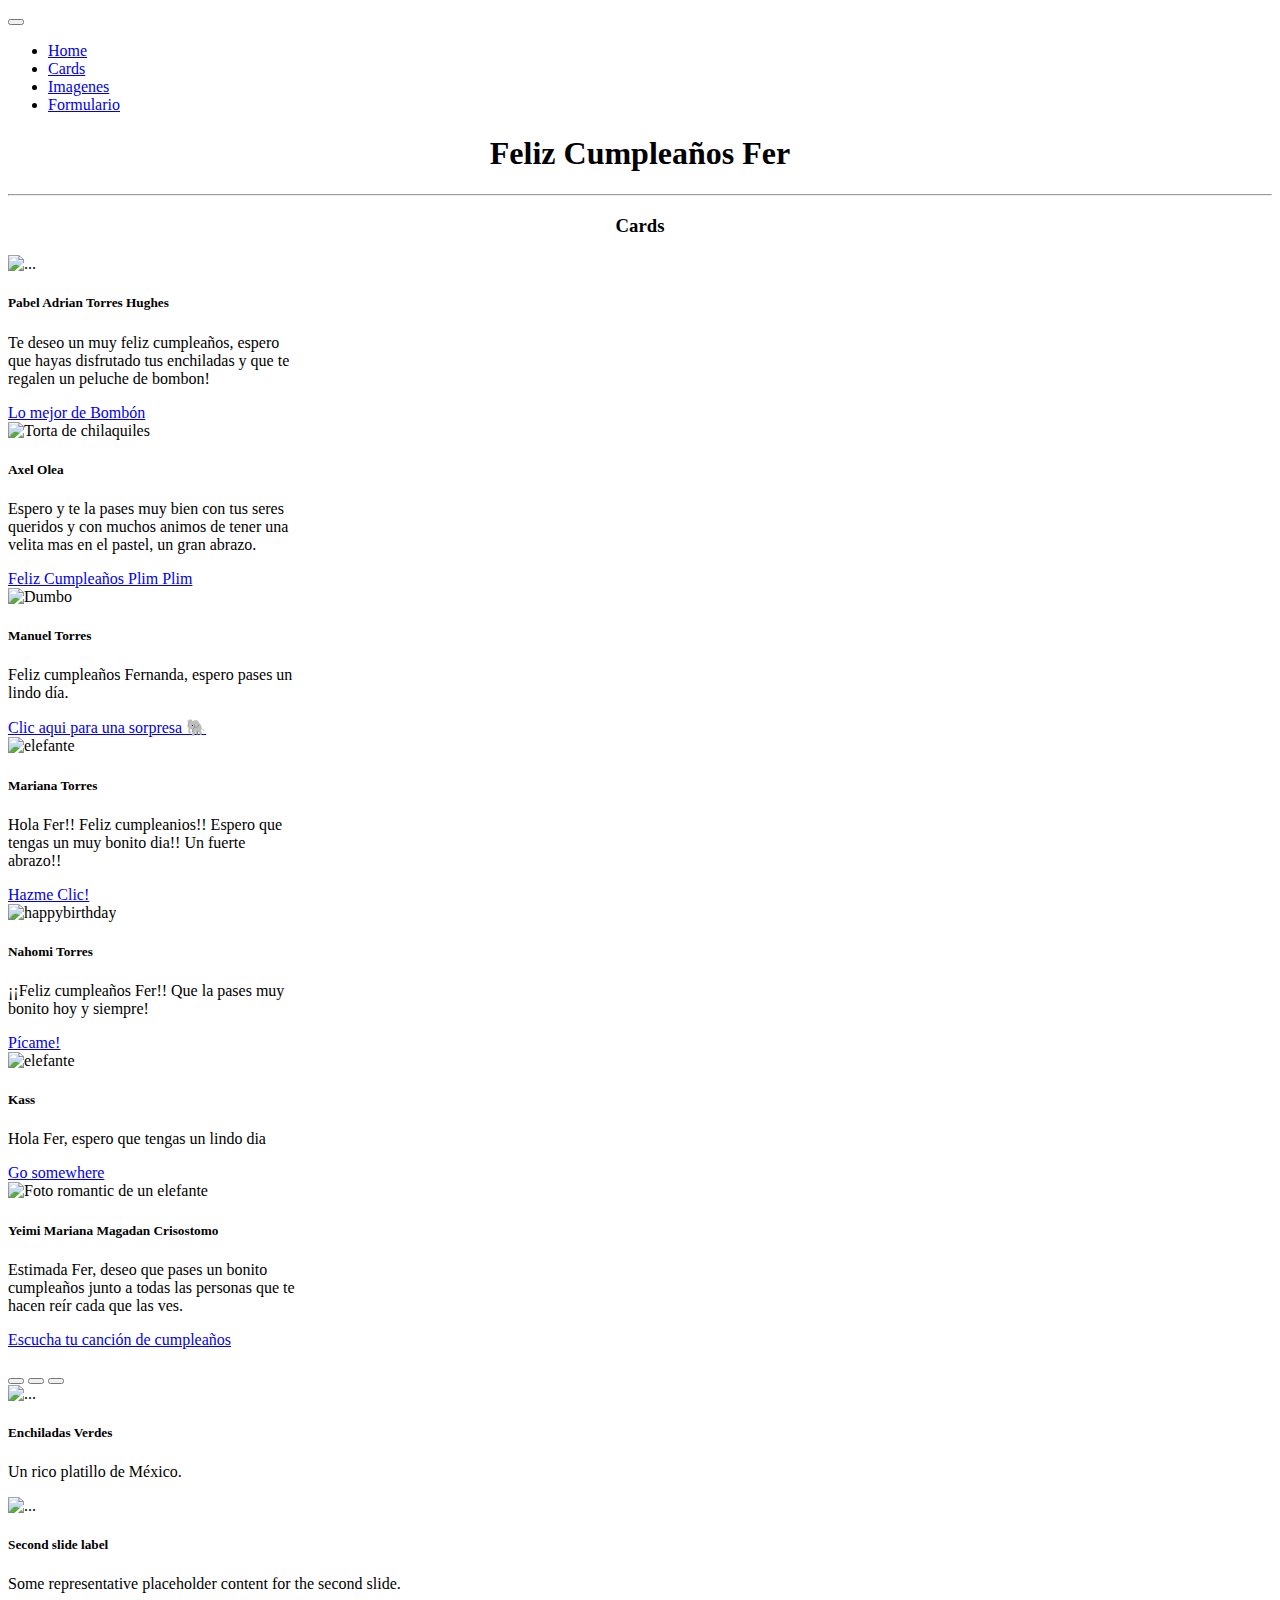
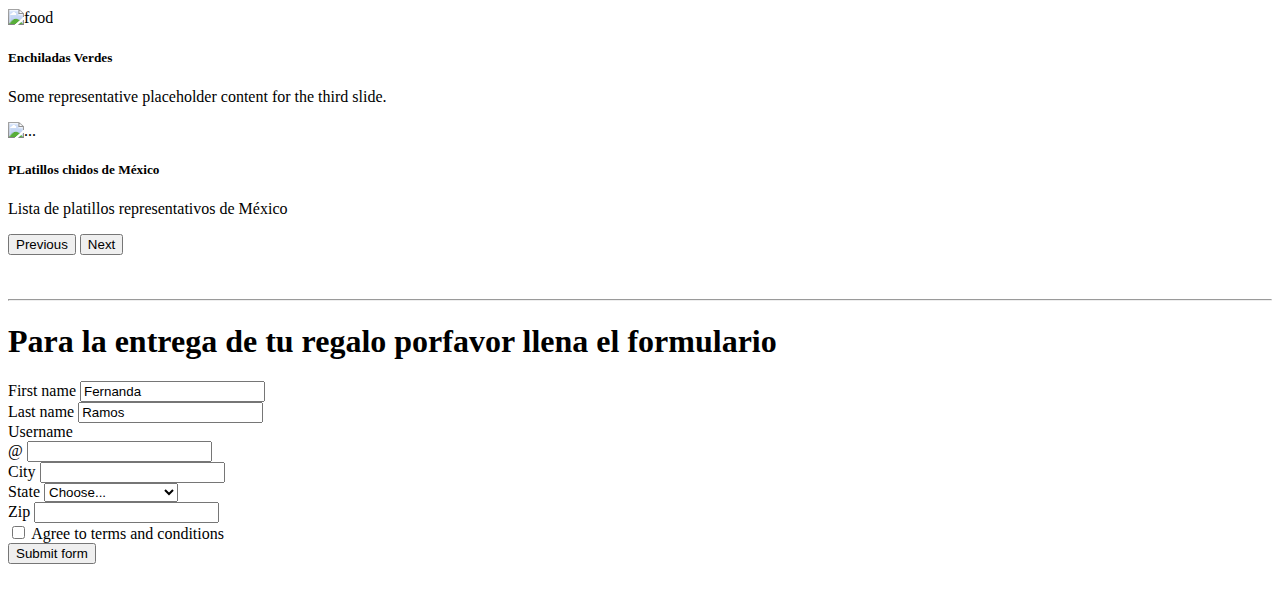
==== index.html @ 4a3182df "Feliz cumple fer" ====
<!DOCTYPE html>
<html lang="en" data-bs-theme="dark">
<head>
    <meta charset="UTF-8">
    <meta http-equiv="X-UA-Compatible" content="IE=edge">
    <meta name="viewport" content="width=device-width, initial-scale=1.0">
    <title>Cumple de Fer</title>
    <link href="https://cdn.jsdelivr.net/npm/bootstrap@5.3.0-alpha3/dist/css/bootstrap.min.css" rel="stylesheet" integrity="sha384-KK94CHFLLe+nY2dmCWGMq91rCGa5gtU4mk92HdvYe+M/SXH301p5ILy+dN9+nJOZ" crossorigin="anonymous">
    <link rel="stylesheet" href="assets/styles/style.css">
</head>
<body>
    
    <!--Nav Bar-->
    <nav class="navbar navbar-expand-lg bg-body-tertiary">
        <div class="container-fluid">
         
          <button class="navbar-toggler" type="button" data-bs-toggle="collapse" data-bs-target="#navbarNavDropdown" aria-controls="navbarNavDropdown" aria-expanded="false" aria-label="Toggle navigation">
            <span class="navbar-toggler-icon"></span>
          </button>
          <div class="collapse navbar-collapse" id="navbarNavDropdown">
            <ul class="navbar-nav">
              <li class="nav-item">
                <a class="nav-link active" aria-current="page" href="#">Home</a>
              </li>
              <li class="nav-item">
                <a class="nav-link" href="#cards">Cards</a>
              </li>
              <li class="nav-item">
                <a class="nav-link" href="#carouselExampleCaptions">Imagenes</a>
              </li>
              <li class="nav-item">
                <a class="nav-link" href="#form">Formulario</a>
              </li>
            </ul>
          </div>
        </div>
      </nav>
      <!--End of Nav Bar-->
    
<h1 style="text-align: center;">Feliz Cumpleaños Fer</h1> 
<hr>


    <h3 style="text-align: center;">Cards</h3>

    <!-- Template -->
    <div class="container" id="cards">
        <div class="row">
            <!-- Card -->
            <div class="card col-4" style="width: 18rem;">
                <img src="https://www.cumpleanosimagenes.org/wp-content/uploads/2018/03/bombon1.jpg" class="card-img-top" alt="...">
                <div class="card-body">
                    <h5 class="card-title">Pabel Adrian Torres Hughes</h5>
                    <p class="card-text">Te deseo un muy feliz cumpleaños, espero que hayas disfrutado tus enchiladas y que te regalen un peluche de bombon!</p>
                    <a href="https://www.youtube.com/watch?v=kyp4DDegsZM" class="btn btn-danger" target="_blank">Lo mejor de Bombón</a>
                </div>
            </div>
            <!-- End Card -->
            
            <!-- Axel Olea -->
            <div class="card col-4" style="width: 18rem;">
                <img src="https://assets.tmecosys.com/image/upload/t_web600x528/img/recipe/ras/Assets/EC99DA0F-46C8-4EBC-B077-820F2570D304/Derivates/b58db539-b38a-457e-8715-aa4be4d004d6.jpg" class="card-img-top" alt="Torta de chilaquiles">
                <div class="card-body">
                    <h5 class="card-title">Axel Olea</h5>
                    <p class="card-text">Espero y te la pases muy bien con tus seres queridos y con muchos animos de tener una velita mas en el pastel, un gran abrazo.</p>
                    <a href="https://www.youtube.com/watch?v=CFCstNdSJIg" class="btn btn-danger" target="_blank">Feliz Cumpleaños Plim Plim</a>
                </div>
            </div>
            <!-- End Card -->
            
            <!-- Manuel Torres -->
            <div class="card col-4" style="width: 18rem;">
                <img src="https://m.media-amazon.com/images/M/MV5BMjIxMDM1NDU1N15BMl5BanBnXkFtZTcwMDMxOTAyNw@@._V1_.jpg" class="card-img-top" alt="Dumbo">
                <div class="card-body">
                    <h5 class="card-title">Manuel Torres</h5>
                    <p class="card-text">Feliz cumpleaños Fernanda, espero pases un lindo día.</p>
                    <a href="https://www.youtube.com/watch?v=a0J0b_OVa9w&ab_channel=TheChopraWell" class="btn btn-danger" target="_blank">Clic aqui para una sorpresa 🐘</a>
                </div>
            </div>
        </div>

        <div class="row">

        <!-- End Card -->
        
            <!-- Card -->
                <!-- Mariana Torres -->
        <div class="card" style="width: 18rem;">
            <img src="https://static.vecteezy.com/system/resources/previews/009/876/715/non_2x/cute-baby-elephant-cartoon-walking-vector.jpg" class="card-img-top" alt="elefante">
            <div class="card-body">
                <h5 class="card-title">Mariana Torres</h5>
                <p class="card-text">Hola Fer!! Feliz cumpleanios!! Espero que tengas un muy bonito dia!! Un fuerte abrazo!!  </p>
                <a href="https://www.youtube.com/watch?v=X6E0GHRZxa8" class="btn btn-danger" target="_blank">Hazme Clic!</a>
            </div>
        </div>
         <!-- End Card -->
        

         <!--Card-->
            <!-- Nahomi Torres -->
        <div class="card" style="width: 18rem;">
            <img src="https://img.freepik.com/vector-premium/tarjeta-feliz-cumpleanos-elefante_76844-907.jpg?w=2000" class="card-img-top" alt="happybirthday">
            <div class="card-body">
                <h5 class="card-title">Nahomi Torres</h5>
                <p class="card-text">¡¡Feliz cumpleaños Fer!! Que la pases muy bonito hoy y siempre! </p>
                <a href="https://youtu.be/4kSuJwYoxkw" target="_blank" class="btn btn-danger">Pícame!</a>
            </div>
        </div>

        

        <!-- Kass -->
        <div class="card" style="width: 18rem;">
            <img src="https://img.freepik.com/vector-premium/elefante-cumpleanos_23-2148051398.jpg?w=740" class="card-img-top" alt="elefante">
            <div class="card-body">
                <h5 class="card-title">Kass</h5>
                <p class="card-text">Hola Fer, espero que tengas un lindo dia</p>
                <a href="https://www.youtube.com/watch?v=4kSuJwYoxkw" class="btn btn-danger" target="_blank">Go somewhere</a>
            </div>
        </div>
         <!-- End Card -->

    




        <!-- Yeimi  -->
        <div class="card" style="width: 18rem;">
            <img src="https://images.pexels.com/photos/1054655/pexels-photo-1054655.jpeg?auto=compress&cs=tinysrgb&w=1260&h=750&dpr=1" class="card-img-top" alt="Foto romantic de un elefante">
            <div class="card-body">
                <h5 class="card-title">Yeimi Mariana Magadan Crisostomo</h5>
                <p class="card-text">Estimada Fer, deseo que pases un bonito cumpleaños junto a todas las personas que te hacen reír cada que las ves. </p>
                <a href="https://youtu.be/v7wwFuLbpbU" class="btn btn-danger" target="_blank">Escucha tu canción de cumpleaños</a>
            </div>
        </div>
        </div>


    </div>
<br>
    <!--Imagenes Carousel-->
    <div id="carouselExampleCaptions" class="carousel slide" id="images">
        <div class="carousel-indicators">
          <button type="button" data-bs-target="#carouselExampleCaptions" data-bs-slide-to="0" class="active" aria-current="true" aria-label="Slide 1"></button>
          <button type="button" data-bs-target="#carouselExampleCaptions" data-bs-slide-to="1" aria-label="Slide 2"></button>
          <button type="button" data-bs-target="#carouselExampleCaptions" data-bs-slide-to="2" aria-label="Slide 3"></button>
        </div>
        <div class="carousel-inner">
          <div class="carousel-item active">
            <img src="https://sazondemama.com/wp-content/uploads/2022/09/Como-preparar-la-receta-Mexicana-de-enchiladas-verdes-y-cuantas-calorias-tienen.jpg" class="d-block w-100" alt="..." height="500px">
            <div class="carousel-caption d-none d-md-block">
              <h5>Enchiladas Verdes</h5>
              <p>Un rico platillo de México.</p>
            </div>
          </div>
          <div class="carousel-item">
            <img src="https://sivarious.com/wp-content/uploads/2023/02/bombones.jpeg" class="d-block w-100" alt="..." height="500px">
            <div class="carousel-caption d-none d-md-block">
              <h5>Second slide label</h5>
              <p>Some representative placeholder content for the second slide.</p>
            </div>
          </div>
          <div class="carousel-item">
            <img src="https://assets.unileversolutions.com/recipes-v2/179095.jpg" class="d-block w-100" alt="food" height="500px">
            <div class="carousel-caption d-none d-md-block">
              <h5>Enchiladas Verdes</h5>
              <p>Some representative placeholder content for the third slide.</p>
            </div>
          </div>
          <div class="carousel-item">
            <img src="https://i.blogs.es/9ee1f0/5-recetas-de-comida-mexicana/1366_2000.jpg" class="d-block w-100" alt="..." height="500px">
            <div class="carousel-caption d-none d-md-block">
              <h5>PLatillos chidos de México</h5>
              <p>Lista de platillos representativos de México</p>
            </div>
          </div>
        </div>
        <button class="carousel-control-prev" type="button" data-bs-target="#carouselExampleCaptions" data-bs-slide="prev">
          <span class="carousel-control-prev-icon" aria-hidden="true"></span>
          <span class="visually-hidden">Previous</span>
        </button>
        <button class="carousel-control-next" type="button" data-bs-target="#carouselExampleCaptions" data-bs-slide="next">
          <span class="carousel-control-next-icon" aria-hidden="true"></span>
          <span class="visually-hidden">Next</span>
        </button>
      </div>
    <!--End Carousel-->


    <br>
    <br>
    <!--Formulario para entrega de regalo-->
    <hr>
    <h1>Para la entrega de tu regalo porfavor llena el formulario</h1>
    
    <form class="row g-3 needs-validation" id="form">
        <div class="col-md-4">
          <label for="validationDefault01" class="form-label">First name</label>
          <input type="text" class="form-control" id="validationDefault01" value="Fernanda" required>
        </div>
        <div class="col-md-4">
          <label for="validationDefault02" class="form-label">Last name</label>
          <input type="text" class="form-control" id="validationDefault02" value="Ramos" required>
        </div>
        <div class="col-md-4">
          <label for="validationDefaultUsername" class="form-label">Username</label>
          <div class="input-group">
            <span class="input-group-text" id="inputGroupPrepend2">@</span>
            <input type="text" class="form-control" id="validationDefaultUsername" aria-describedby="inputGroupPrepend2" required>
          </div>
        </div>
        <div class="col-md-6">
          <label for="validationDefault03" class="form-label">City</label>
          <input type="text" class="form-control" id="validationDefault03" required>
        </div>
        <div class="col-md-3">
          <label for="validationDefault04" class="form-label">State</label>
          <select class="form-select" id="validationDefault04" required>
            <option selected disabled value="">Choose...</option>
                <option value="CMX">Ciudad de M&eacute;xico</option>
                <option value="AGS">Aguascalientes</option>
                <option value="BCN">Baja California</option>
                <option value="BCS">Baja California Sur</option>
                <option value="CAM">Campeche</option>
                <option value="CHP">Chiapas</option>
                <option value="CHI">Chihuahua</option>
                <option value="COA">Coahuila</option>
                <option value="COL">Colima</option>
                <option value="DUR">Durango</option>
                <option value="GTO">Guanajuato</option>
                <option value="GRO">Guerrero</option>
                <option value="HGO">Hidalgo</option>
                <option value="JAL">Jalisco</option>
                <option value="MEX">M&eacute;xico</option>
                <option value="MIC">Michoac&aacute;n</option>
                <option value="MOR">Morelos</option>
                <option value="NAY">Nayarit</option>
                <option value="NLE">Nuevo Le&oacute;n</option>
                <option value="OAX">Oaxaca</option>
                <option value="PUE">Puebla</option>
                <option value="QRO">Quer&eacute;taro</option>
                <option value="ROO">Quintana Roo</option>
                <option value="SLP">San Luis Potos&iacute;</option>
                <option value="SIN">Sinaloa</option>
                <option value="SON">Sonora</option>
                <option value="TAB">Tabasco</option>
                <option value="TAM">Tamaulipas</option>
                <option value="TLX">Tlaxcala</option>
                <option value="VER">Veracruz</option>
                <option value="YUC">Yucat&aacute;n</option>
                <option value="ZAC">Zacatecas</option>
          </select>
        </div>
        <div class="col-md-3">
          <label for="validationDefault05" class="form-label">Zip</label>
          <input type="text" class="form-control" id="validationDefault05" required>
        </div>
        <div class="col-12">
          <div class="form-check">
            <input class="form-check-input" type="checkbox" value="" id="invalidCheck2" required>
            <label class="form-check-label" for="invalidCheck2">
              Agree to terms and conditions
            </label>
          </div>
        </div>
        <div class="col-12">
          <button class="btn btn-danger" type="submit">Submit form</button>
        </div>
      </form>
      <br>
      <br>
    
    

    <!-- Script -->
    <script src="https://cdn.jsdelivr.net/npm/bootstrap@5.3.0-alpha3/dist/js/bootstrap.bundle.min.js" integrity="sha384-ENjdO4Dr2bkBIFxQpeoTz1HIcje39Wm4jDKdf19U8gI4ddQ3GYNS7NTKfAdVQSZe" crossorigin="anonymous"></script>
</body>
</html>
---- assets/styles/style.css ----
/*
    Aca no se hizo nada pero bueno
    Sherek Asccii

    ⢀⡴⠑⡄⠀⠀⠀⠀⠀⠀⠀⣀⣀⣤⣤⣤⣀⡀⠀⠀⠀⠀⠀⠀⠀⠀⠀⠀⠀⠀ 
    ⠸⡇⠀⠿⡀⠀⠀⠀⣀⡴⢿⣿⣿⣿⣿⣿⣿⣿⣷⣦⡀⠀⠀⠀⠀⠀⠀⠀⠀⠀ 
    ⠀⠀⠀⠀⠑⢄⣠⠾⠁⣀⣄⡈⠙⣿⣿⣿⣿⣿⣿⣿⣿⣆⠀⠀⠀⠀⠀⠀⠀⠀ 
    ⠀⠀⠀⠀⢀⡀⠁⠀⠀⠈⠙⠛⠂⠈⣿⣿⣿⣿⣿⠿⡿⢿⣆⠀⠀⠀⠀⠀⠀⠀ 
    ⠀⠀⠀⢀⡾⣁⣀⠀⠴⠂⠙⣗⡀⠀⢻⣿⣿⠭⢤⣴⣦⣤⣹⠀⠀⠀⢀⢴⣶⣆ 
    ⠀⠀⢀⣾⣿⣿⣿⣷⣮⣽⣾⣿⣥⣴⣿⣿⡿⢂⠔⢚⡿⢿⣿⣦⣴⣾⠁⠸⣼⡿ 
    ⠀⢀⡞⠁⠙⠻⠿⠟⠉⠀⠛⢹⣿⣿⣿⣿⣿⣌⢤⣼⣿⣾⣿⡟⠉⠀⠀⠀⠀⠀ 
    ⠀⣾⣷⣶⠇⠀⠀⣤⣄⣀⡀⠈⠻⣿⣿⣿⣿⣿⣿⣿⣿⣿⣿⡇⠀⠀⠀⠀⠀⠀ 
    ⠀⠉⠈⠉⠀⠀⢦⡈⢻⣿⣿⣿⣶⣶⣶⣶⣤⣽⡹⣿⣿⣿⣿⡇⠀⠀⠀⠀⠀⠀ 
    ⠀⠀⠀⠀⠀⠀⠀⠉⠲⣽⡻⢿⣿⣿⣿⣿⣿⣿⣷⣜⣿⣿⣿⡇⠀⠀⠀⠀⠀⠀ 
    ⠀⠀⠀⠀⠀⠀⠀⠀⢸⣿⣿⣷⣶⣮⣭⣽⣿⣿⣿⣿⣿⣿⣿⠀⠀⠀⠀⠀⠀⠀ 
    ⠀⠀⠀⠀⠀⠀⣀⣀⣈⣿⣿⣿⣿⣿⣿⣿⣿⣿⣿⣿⣿⣿⠇⠀⠀⠀⠀⠀⠀⠀ 
    ⠀⠀⠀⠀⠀⠀⢿⣿⣿⣿⣿⣿⣿⣿⣿⣿⣿⣿⣿⣿⣿⠃⠀⠀⠀⠀⠀⠀⠀⠀ 
    ⠀⠀⠀⠀⠀⠀⠀⠹⣿⣿⣿⣿⣿⣿⣿⣿⣿⣿⡿⠟⠁⠀⠀⠀⠀⠀⠀⠀⠀⠀ 
    ⠀⠀⠀⠀⠀⠀⠀⠀⠀⠉⠛⠻⠿⠿⠿⠿⠛⠉

*/
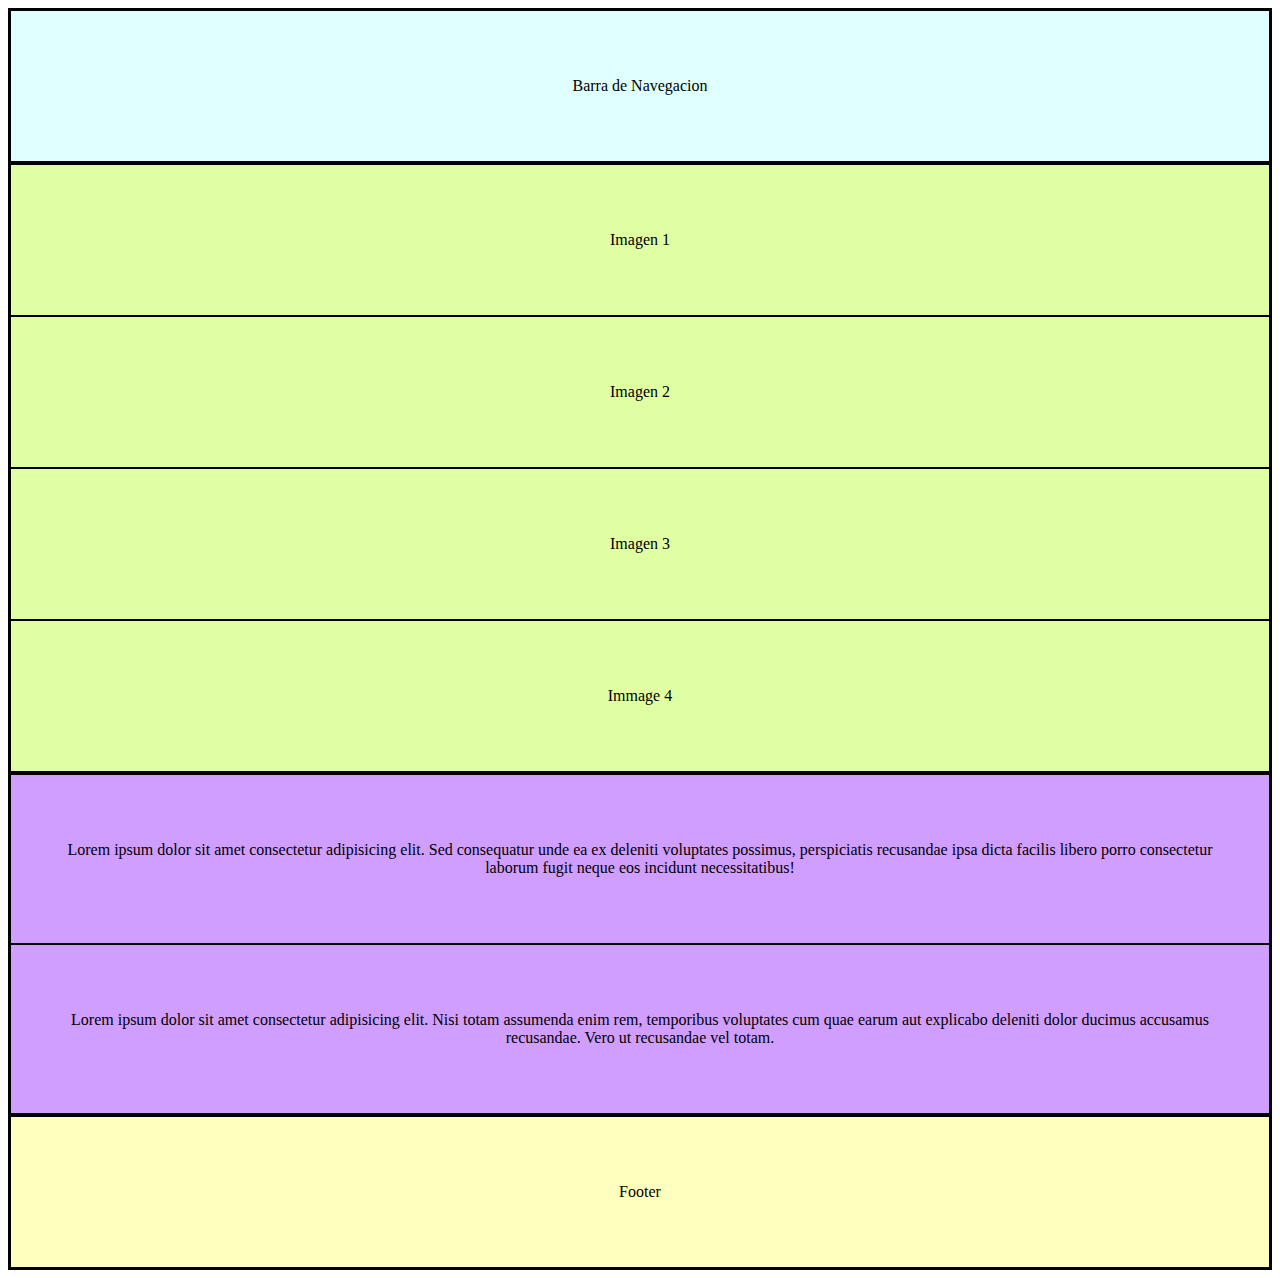
==== commit ba89362e: "Agregando nueva pagina, funcionalidad de bootstrap" ====
--- a/index.html
+++ b/index.html
@@ -1,279 +1,66 @@
 <!DOCTYPE html>
-<html lang="en" data-bs-theme="dark">
+<html lang="en">
+
 <head>
     <meta charset="UTF-8">
     <meta http-equiv="X-UA-Compatible" content="IE=edge">
     <meta name="viewport" content="width=device-width, initial-scale=1.0">
-    <title>Cumple de Fer</title>
-    <link href="https://cdn.jsdelivr.net/npm/bootstrap@5.3.0-alpha3/dist/css/bootstrap.min.css" rel="stylesheet" integrity="sha384-KK94CHFLLe+nY2dmCWGMq91rCGa5gtU4mk92HdvYe+M/SXH301p5ILy+dN9+nJOZ" crossorigin="anonymous">
-    <link rel="stylesheet" href="assets/styles/style.css">
+    <title>Bootstrap</title>
+    <link href="https://cdn.jsdelivr.net/npm/bootstrap@5.3.0-alpha3/dist/css/bootstrap.min.css" rel="stylesheet"
+        integrity="sha384-KK94CHFLLe+nY2dmCWGMq91rCGa5gtU4mk92HdvYe+M/SXH301p5ILy+dN9+nJOZ" crossorigin="anonymous">
+    <link rel="stylesheet" href="./assets/styles/style.css">
 </head>
+
 <body>
-    
-    <!--Nav Bar-->
-    <nav class="navbar navbar-expand-lg bg-body-tertiary">
-        <div class="container-fluid">
-         
-          <button class="navbar-toggler" type="button" data-bs-toggle="collapse" data-bs-target="#navbarNavDropdown" aria-controls="navbarNavDropdown" aria-expanded="false" aria-label="Toggle navigation">
-            <span class="navbar-toggler-icon"></span>
-          </button>
-          <div class="collapse navbar-collapse" id="navbarNavDropdown">
-            <ul class="navbar-nav">
-              <li class="nav-item">
-                <a class="nav-link active" aria-current="page" href="#">Home</a>
-              </li>
-              <li class="nav-item">
-                <a class="nav-link" href="#cards">Cards</a>
-              </li>
-              <li class="nav-item">
-                <a class="nav-link" href="#carouselExampleCaptions">Imagenes</a>
-              </li>
-              <li class="nav-item">
-                <a class="nav-link" href="#form">Formulario</a>
-              </li>
-            </ul>
-          </div>
-        </div>
-      </nav>
-      <!--End of Nav Bar-->
-    
-<h1 style="text-align: center;">Feliz Cumpleaños Fer</h1> 
-<hr>
+    <div class="container-fluid">
 
-
-    <h3 style="text-align: center;">Cards</h3>
-
-    <!-- Template -->
-    <div class="container" id="cards">
         <div class="row">
-            <!-- Card -->
-            <div class="card col-4" style="width: 18rem;">
-                <img src="https://www.cumpleanosimagenes.org/wp-content/uploads/2018/03/bombon1.jpg" class="card-img-top" alt="...">
-                <div class="card-body">
-                    <h5 class="card-title">Pabel Adrian Torres Hughes</h5>
-                    <p class="card-text">Te deseo un muy feliz cumpleaños, espero que hayas disfrutado tus enchiladas y que te regalen un peluche de bombon!</p>
-                    <a href="https://www.youtube.com/watch?v=kyp4DDegsZM" class="btn btn-danger" target="_blank">Lo mejor de Bombón</a>
-                </div>
-            </div>
-            <!-- End Card -->
-            
-            <!-- Axel Olea -->
-            <div class="card col-4" style="width: 18rem;">
-                <img src="https://assets.tmecosys.com/image/upload/t_web600x528/img/recipe/ras/Assets/EC99DA0F-46C8-4EBC-B077-820F2570D304/Derivates/b58db539-b38a-457e-8715-aa4be4d004d6.jpg" class="card-img-top" alt="Torta de chilaquiles">
-                <div class="card-body">
-                    <h5 class="card-title">Axel Olea</h5>
-                    <p class="card-text">Espero y te la pases muy bien con tus seres queridos y con muchos animos de tener una velita mas en el pastel, un gran abrazo.</p>
-                    <a href="https://www.youtube.com/watch?v=CFCstNdSJIg" class="btn btn-danger" target="_blank">Feliz Cumpleaños Plim Plim</a>
-                </div>
-            </div>
-            <!-- End Card -->
-            
-            <!-- Manuel Torres -->
-            <div class="card col-4" style="width: 18rem;">
-                <img src="https://m.media-amazon.com/images/M/MV5BMjIxMDM1NDU1N15BMl5BanBnXkFtZTcwMDMxOTAyNw@@._V1_.jpg" class="card-img-top" alt="Dumbo">
-                <div class="card-body">
-                    <h5 class="card-title">Manuel Torres</h5>
-                    <p class="card-text">Feliz cumpleaños Fernanda, espero pases un lindo día.</p>
-                    <a href="https://www.youtube.com/watch?v=a0J0b_OVa9w&ab_channel=TheChopraWell" class="btn btn-danger" target="_blank">Clic aqui para una sorpresa 🐘</a>
-                </div>
+            <div class="navbar">
+                <p>Barra de Navegacion</p>
             </div>
         </div>
 
         <div class="row">
 
-        <!-- End Card -->
+            <div class="images col-sm-12 col-md-6 col-lg-3">
+                <p>Imagen 1</p>
+            </div>
+            
+            <div class="images col-sm-12 col-md-6 col-lg-3">
+                <p>Imagen 2</p>
+            </div>
+            
+            <div class="images col-sm-12 col-md-6 col-lg-3">
+                <p>Imagen 3</p>
+            </div>
+            
+            <div class="images col-sm-12 col-md-6 col-lg-3">
+                <p>Immage 4</p>
+            </div>
         
-            <!-- Card -->
-                <!-- Mariana Torres -->
-        <div class="card" style="width: 18rem;">
-            <img src="https://static.vecteezy.com/system/resources/previews/009/876/715/non_2x/cute-baby-elephant-cartoon-walking-vector.jpg" class="card-img-top" alt="elefante">
-            <div class="card-body">
-                <h5 class="card-title">Mariana Torres</h5>
-                <p class="card-text">Hola Fer!! Feliz cumpleanios!! Espero que tengas un muy bonito dia!! Un fuerte abrazo!!  </p>
-                <a href="https://www.youtube.com/watch?v=X6E0GHRZxa8" class="btn btn-danger" target="_blank">Hazme Clic!</a>
+        </div>
+        <div class="row">
+
+            <div class="paragraph col-sm-12 col-md-6 col-lg-6">
+                <p>Lorem ipsum dolor sit amet consectetur adipisicing elit. Sed consequatur unde ea ex deleniti voluptates
+                    possimus, perspiciatis recusandae ipsa dicta facilis libero porro consectetur laborum fugit neque eos
+                    incidunt necessitatibus!</p>
+            </div>
+
+            <div class="paragraph col-sm-12 col-md-6 col-lg-6">
+                <p>Lorem ipsum dolor sit amet consectetur adipisicing elit. Nisi totam assumenda enim rem, temporibus
+                    voluptates cum quae earum aut explicabo deleniti dolor ducimus accusamus recusandae. Vero ut recusandae
+                    vel totam.</p>
             </div>
         </div>
-         <!-- End Card -->
         
-
-         <!--Card-->
-            <!-- Nahomi Torres -->
-        <div class="card" style="width: 18rem;">
-            <img src="https://img.freepik.com/vector-premium/tarjeta-feliz-cumpleanos-elefante_76844-907.jpg?w=2000" class="card-img-top" alt="happybirthday">
-            <div class="card-body">
-                <h5 class="card-title">Nahomi Torres</h5>
-                <p class="card-text">¡¡Feliz cumpleaños Fer!! Que la pases muy bonito hoy y siempre! </p>
-                <a href="https://youtu.be/4kSuJwYoxkw" target="_blank" class="btn btn-danger">Pícame!</a>
+        <div class="row">
+            <div class="footer col-12">
+                <p>Footer</p>
             </div>
         </div>
 
-        
+    </div>
+</body>
 
-        <!-- Kass -->
-        <div class="card" style="width: 18rem;">
-            <img src="https://img.freepik.com/vector-premium/elefante-cumpleanos_23-2148051398.jpg?w=740" class="card-img-top" alt="elefante">
-            <div class="card-body">
-                <h5 class="card-title">Kass</h5>
-                <p class="card-text">Hola Fer, espero que tengas un lindo dia</p>
-                <a href="https://www.youtube.com/watch?v=4kSuJwYoxkw" class="btn btn-danger" target="_blank">Go somewhere</a>
-            </div>
-        </div>
-         <!-- End Card -->
-
-    
-
-
-
-
-        <!-- Yeimi  -->
-        <div class="card" style="width: 18rem;">
-            <img src="https://images.pexels.com/photos/1054655/pexels-photo-1054655.jpeg?auto=compress&cs=tinysrgb&w=1260&h=750&dpr=1" class="card-img-top" alt="Foto romantic de un elefante">
-            <div class="card-body">
-                <h5 class="card-title">Yeimi Mariana Magadan Crisostomo</h5>
-                <p class="card-text">Estimada Fer, deseo que pases un bonito cumpleaños junto a todas las personas que te hacen reír cada que las ves. </p>
-                <a href="https://youtu.be/v7wwFuLbpbU" class="btn btn-danger" target="_blank">Escucha tu canción de cumpleaños</a>
-            </div>
-        </div>
-        </div>
-
-
-    </div>
-<br>
-    <!--Imagenes Carousel-->
-    <div id="carouselExampleCaptions" class="carousel slide" id="images">
-        <div class="carousel-indicators">
-          <button type="button" data-bs-target="#carouselExampleCaptions" data-bs-slide-to="0" class="active" aria-current="true" aria-label="Slide 1"></button>
-          <button type="button" data-bs-target="#carouselExampleCaptions" data-bs-slide-to="1" aria-label="Slide 2"></button>
-          <button type="button" data-bs-target="#carouselExampleCaptions" data-bs-slide-to="2" aria-label="Slide 3"></button>
-        </div>
-        <div class="carousel-inner">
-          <div class="carousel-item active">
-            <img src="https://sazondemama.com/wp-content/uploads/2022/09/Como-preparar-la-receta-Mexicana-de-enchiladas-verdes-y-cuantas-calorias-tienen.jpg" class="d-block w-100" alt="..." height="500px">
-            <div class="carousel-caption d-none d-md-block">
-              <h5>Enchiladas Verdes</h5>
-              <p>Un rico platillo de México.</p>
-            </div>
-          </div>
-          <div class="carousel-item">
-            <img src="https://sivarious.com/wp-content/uploads/2023/02/bombones.jpeg" class="d-block w-100" alt="..." height="500px">
-            <div class="carousel-caption d-none d-md-block">
-              <h5>Second slide label</h5>
-              <p>Some representative placeholder content for the second slide.</p>
-            </div>
-          </div>
-          <div class="carousel-item">
-            <img src="https://assets.unileversolutions.com/recipes-v2/179095.jpg" class="d-block w-100" alt="food" height="500px">
-            <div class="carousel-caption d-none d-md-block">
-              <h5>Enchiladas Verdes</h5>
-              <p>Some representative placeholder content for the third slide.</p>
-            </div>
-          </div>
-          <div class="carousel-item">
-            <img src="https://i.blogs.es/9ee1f0/5-recetas-de-comida-mexicana/1366_2000.jpg" class="d-block w-100" alt="..." height="500px">
-            <div class="carousel-caption d-none d-md-block">
-              <h5>PLatillos chidos de México</h5>
-              <p>Lista de platillos representativos de México</p>
-            </div>
-          </div>
-        </div>
-        <button class="carousel-control-prev" type="button" data-bs-target="#carouselExampleCaptions" data-bs-slide="prev">
-          <span class="carousel-control-prev-icon" aria-hidden="true"></span>
-          <span class="visually-hidden">Previous</span>
-        </button>
-        <button class="carousel-control-next" type="button" data-bs-target="#carouselExampleCaptions" data-bs-slide="next">
-          <span class="carousel-control-next-icon" aria-hidden="true"></span>
-          <span class="visually-hidden">Next</span>
-        </button>
-      </div>
-    <!--End Carousel-->
-
-
-    <br>
-    <br>
-    <!--Formulario para entrega de regalo-->
-    <hr>
-    <h1>Para la entrega de tu regalo porfavor llena el formulario</h1>
-    
-    <form class="row g-3 needs-validation" id="form">
-        <div class="col-md-4">
-          <label for="validationDefault01" class="form-label">First name</label>
-          <input type="text" class="form-control" id="validationDefault01" value="Fernanda" required>
-        </div>
-        <div class="col-md-4">
-          <label for="validationDefault02" class="form-label">Last name</label>
-          <input type="text" class="form-control" id="validationDefault02" value="Ramos" required>
-        </div>
-        <div class="col-md-4">
-          <label for="validationDefaultUsername" class="form-label">Username</label>
-          <div class="input-group">
-            <span class="input-group-text" id="inputGroupPrepend2">@</span>
-            <input type="text" class="form-control" id="validationDefaultUsername" aria-describedby="inputGroupPrepend2" required>
-          </div>
-        </div>
-        <div class="col-md-6">
-          <label for="validationDefault03" class="form-label">City</label>
-          <input type="text" class="form-control" id="validationDefault03" required>
-        </div>
-        <div class="col-md-3">
-          <label for="validationDefault04" class="form-label">State</label>
-          <select class="form-select" id="validationDefault04" required>
-            <option selected disabled value="">Choose...</option>
-                <option value="CMX">Ciudad de M&eacute;xico</option>
-                <option value="AGS">Aguascalientes</option>
-                <option value="BCN">Baja California</option>
-                <option value="BCS">Baja California Sur</option>
-                <option value="CAM">Campeche</option>
-                <option value="CHP">Chiapas</option>
-                <option value="CHI">Chihuahua</option>
-                <option value="COA">Coahuila</option>
-                <option value="COL">Colima</option>
-                <option value="DUR">Durango</option>
-                <option value="GTO">Guanajuato</option>
-                <option value="GRO">Guerrero</option>
-                <option value="HGO">Hidalgo</option>
-                <option value="JAL">Jalisco</option>
-                <option value="MEX">M&eacute;xico</option>
-                <option value="MIC">Michoac&aacute;n</option>
-                <option value="MOR">Morelos</option>
-                <option value="NAY">Nayarit</option>
-                <option value="NLE">Nuevo Le&oacute;n</option>
-                <option value="OAX">Oaxaca</option>
-                <option value="PUE">Puebla</option>
-                <option value="QRO">Quer&eacute;taro</option>
-                <option value="ROO">Quintana Roo</option>
-                <option value="SLP">San Luis Potos&iacute;</option>
-                <option value="SIN">Sinaloa</option>
-                <option value="SON">Sonora</option>
-                <option value="TAB">Tabasco</option>
-                <option value="TAM">Tamaulipas</option>
-                <option value="TLX">Tlaxcala</option>
-                <option value="VER">Veracruz</option>
-                <option value="YUC">Yucat&aacute;n</option>
-                <option value="ZAC">Zacatecas</option>
-          </select>
-        </div>
-        <div class="col-md-3">
-          <label for="validationDefault05" class="form-label">Zip</label>
-          <input type="text" class="form-control" id="validationDefault05" required>
-        </div>
-        <div class="col-12">
-          <div class="form-check">
-            <input class="form-check-input" type="checkbox" value="" id="invalidCheck2" required>
-            <label class="form-check-label" for="invalidCheck2">
-              Agree to terms and conditions
-            </label>
-          </div>
-        </div>
-        <div class="col-12">
-          <button class="btn btn-danger" type="submit">Submit form</button>
-        </div>
-      </form>
-      <br>
-      <br>
-    
-    
-
-    <!-- Script -->
-    <script src="https://cdn.jsdelivr.net/npm/bootstrap@5.3.0-alpha3/dist/js/bootstrap.bundle.min.js" integrity="sha384-ENjdO4Dr2bkBIFxQpeoTz1HIcje39Wm4jDKdf19U8gI4ddQ3GYNS7NTKfAdVQSZe" crossorigin="anonymous"></script>
-</body>
 </html>--- a/assets/styles/style.css
+++ b/assets/styles/style.css
@@ -1,21 +1,34 @@
-/*
-    Aca no se hizo nada pero bueno
-    Sherek Asccii
+body
+{
+    text-align: center;
+}
 
-    ⢀⡴⠑⡄⠀⠀⠀⠀⠀⠀⠀⣀⣀⣤⣤⣤⣀⡀⠀⠀⠀⠀⠀⠀⠀⠀⠀⠀⠀⠀ 
-    ⠸⡇⠀⠿⡀⠀⠀⠀⣀⡴⢿⣿⣿⣿⣿⣿⣿⣿⣷⣦⡀⠀⠀⠀⠀⠀⠀⠀⠀⠀ 
-    ⠀⠀⠀⠀⠑⢄⣠⠾⠁⣀⣄⡈⠙⣿⣿⣿⣿⣿⣿⣿⣿⣆⠀⠀⠀⠀⠀⠀⠀⠀ 
-    ⠀⠀⠀⠀⢀⡀⠁⠀⠀⠈⠙⠛⠂⠈⣿⣿⣿⣿⣿⠿⡿⢿⣆⠀⠀⠀⠀⠀⠀⠀ 
-    ⠀⠀⠀⢀⡾⣁⣀⠀⠴⠂⠙⣗⡀⠀⢻⣿⣿⠭⢤⣴⣦⣤⣹⠀⠀⠀⢀⢴⣶⣆ 
-    ⠀⠀⢀⣾⣿⣿⣿⣷⣮⣽⣾⣿⣥⣴⣿⣿⡿⢂⠔⢚⡿⢿⣿⣦⣴⣾⠁⠸⣼⡿ 
-    ⠀⢀⡞⠁⠙⠻⠿⠟⠉⠀⠛⢹⣿⣿⣿⣿⣿⣌⢤⣼⣿⣾⣿⡟⠉⠀⠀⠀⠀⠀ 
-    ⠀⣾⣷⣶⠇⠀⠀⣤⣄⣀⡀⠈⠻⣿⣿⣿⣿⣿⣿⣿⣿⣿⣿⡇⠀⠀⠀⠀⠀⠀ 
-    ⠀⠉⠈⠉⠀⠀⢦⡈⢻⣿⣿⣿⣶⣶⣶⣶⣤⣽⡹⣿⣿⣿⣿⡇⠀⠀⠀⠀⠀⠀ 
-    ⠀⠀⠀⠀⠀⠀⠀⠉⠲⣽⡻⢿⣿⣿⣿⣿⣿⣿⣷⣜⣿⣿⣿⡇⠀⠀⠀⠀⠀⠀ 
-    ⠀⠀⠀⠀⠀⠀⠀⠀⢸⣿⣿⣷⣶⣮⣭⣽⣿⣿⣿⣿⣿⣿⣿⠀⠀⠀⠀⠀⠀⠀ 
-    ⠀⠀⠀⠀⠀⠀⣀⣀⣈⣿⣿⣿⣿⣿⣿⣿⣿⣿⣿⣿⣿⣿⠇⠀⠀⠀⠀⠀⠀⠀ 
-    ⠀⠀⠀⠀⠀⠀⢿⣿⣿⣿⣿⣿⣿⣿⣿⣿⣿⣿⣿⣿⣿⠃⠀⠀⠀⠀⠀⠀⠀⠀ 
-    ⠀⠀⠀⠀⠀⠀⠀⠹⣿⣿⣿⣿⣿⣿⣿⣿⣿⣿⡿⠟⠁⠀⠀⠀⠀⠀⠀⠀⠀⠀ 
-    ⠀⠀⠀⠀⠀⠀⠀⠀⠀⠉⠛⠻⠿⠿⠿⠿⠛⠉
+div
+{
+    border: 1px solid black;
+}
 
-*/+p
+{
+    padding: 50px;
+}
+
+.navbar
+{
+    background-color: rgb(224, 255, 255);
+}
+
+.images
+{
+    background-color: rgb(224, 255, 163);
+}
+
+.paragraph
+{
+    background-color: rgb(208, 158, 255);
+}
+
+.footer
+{
+    background-color: rgb(255, 255, 190);
+}